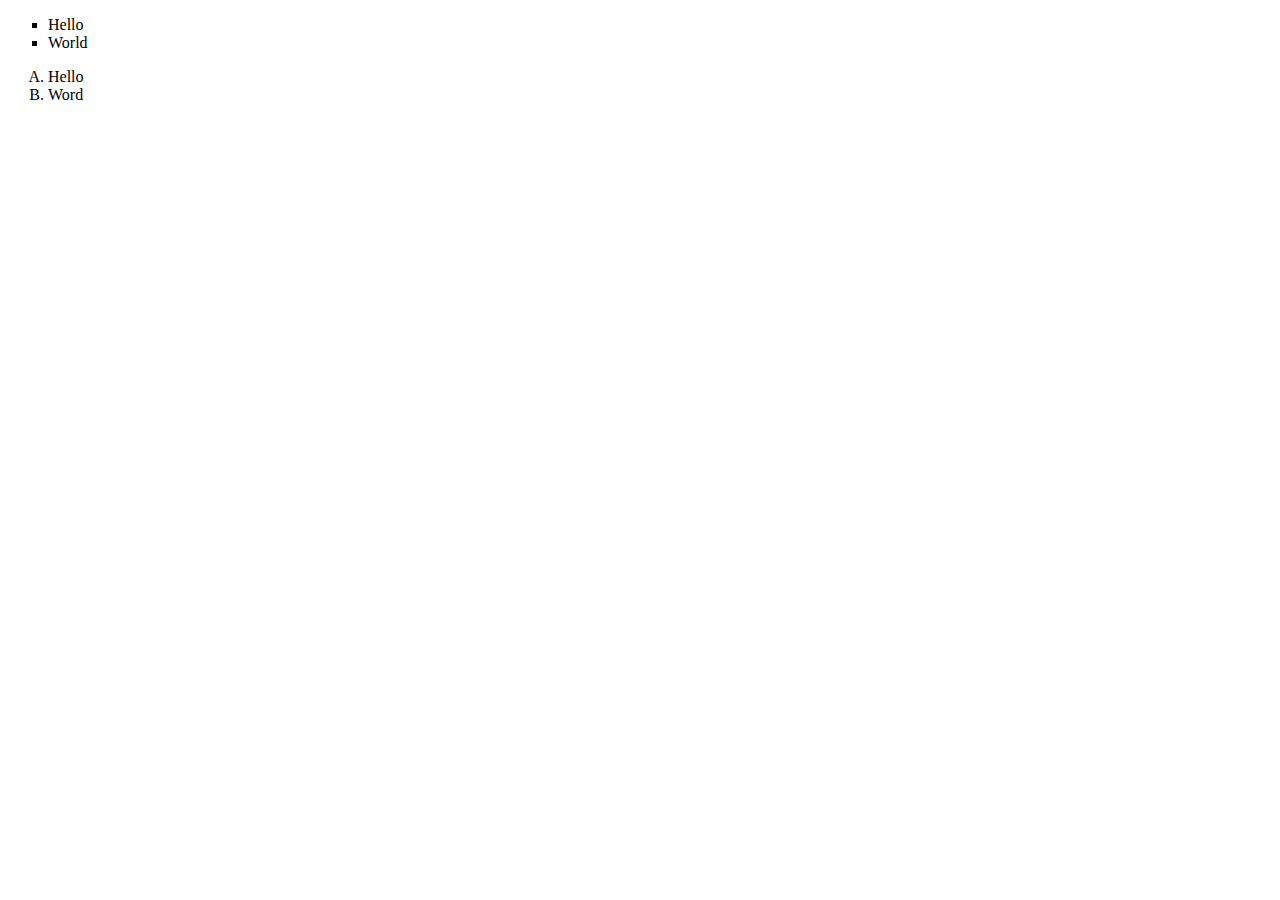
==== index.html @ dfda0f45 "Update index.html with ul and ol" ====
<!DOCTYPE html>
<html lang="en">
<head>
    <meta charset="UTF-8">
    <meta name="viewport" content="width=device-width, initial-scale=1.0">
    <title>Page Title</title>
</head>
<body>
    <ul style="list-style-type: square;">
        <li>Hello</li>
        <li>World</li>
    </ul>
    <ol type="A">
        <li>Hello</li>
        <li>Word</li>
    </ol>
</body>
</html>
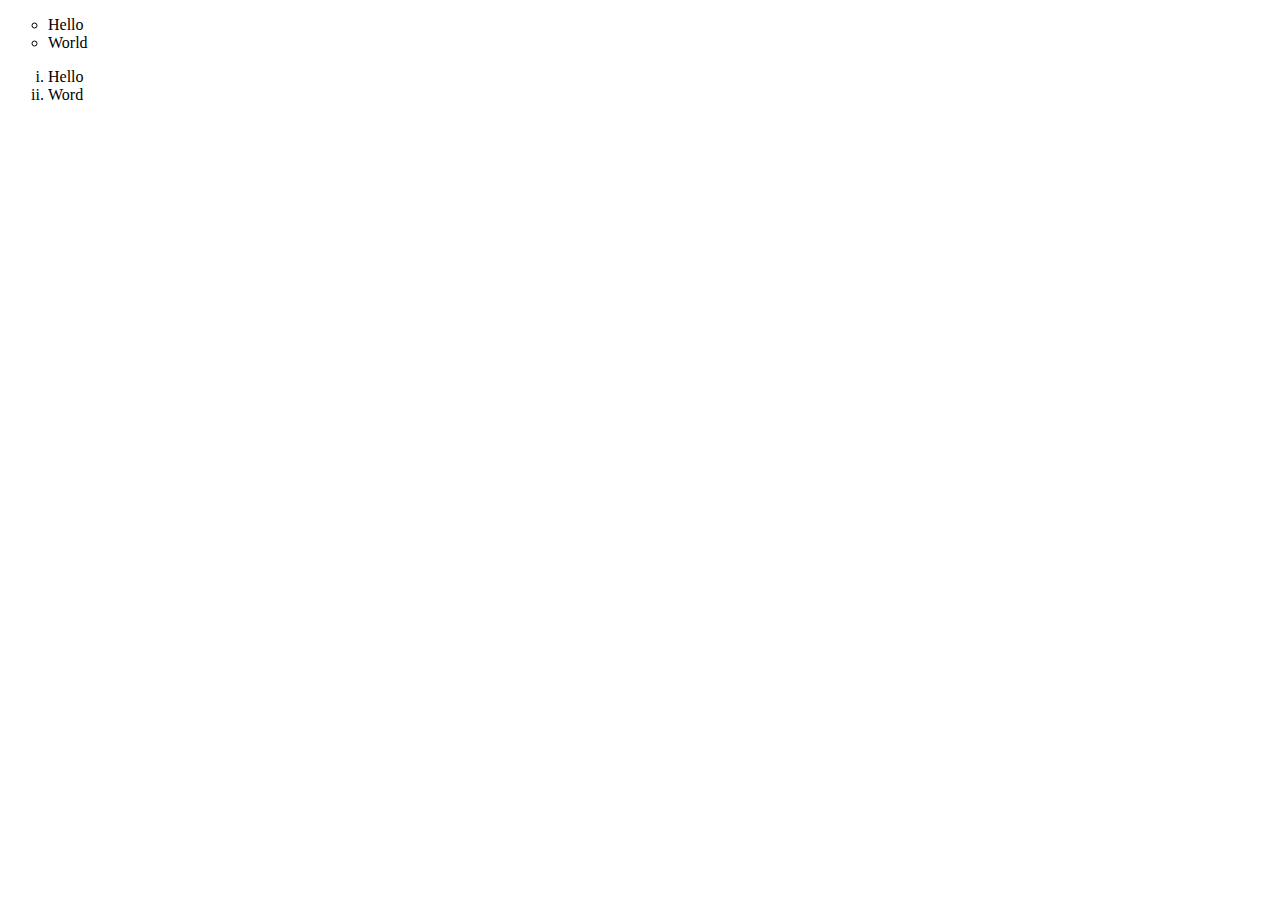
==== commit 58ba4f46: "Update index.html with change to circle and type i" ====
--- a/index.html
+++ b/index.html
@@ -6,13 +6,13 @@
     <title>Page Title</title>
 </head>
 <body>
-    <ul style="list-style-type: square;">
+    <ul style="list-style-type: circle;">
         <li>Hello</li>
         <li>World</li>
     </ul>
-    <ol type="A">
+    <ol type="i">
         <li>Hello</li>
         <li>Word</li>
     </ol>
 </body>
-</html>+</html>
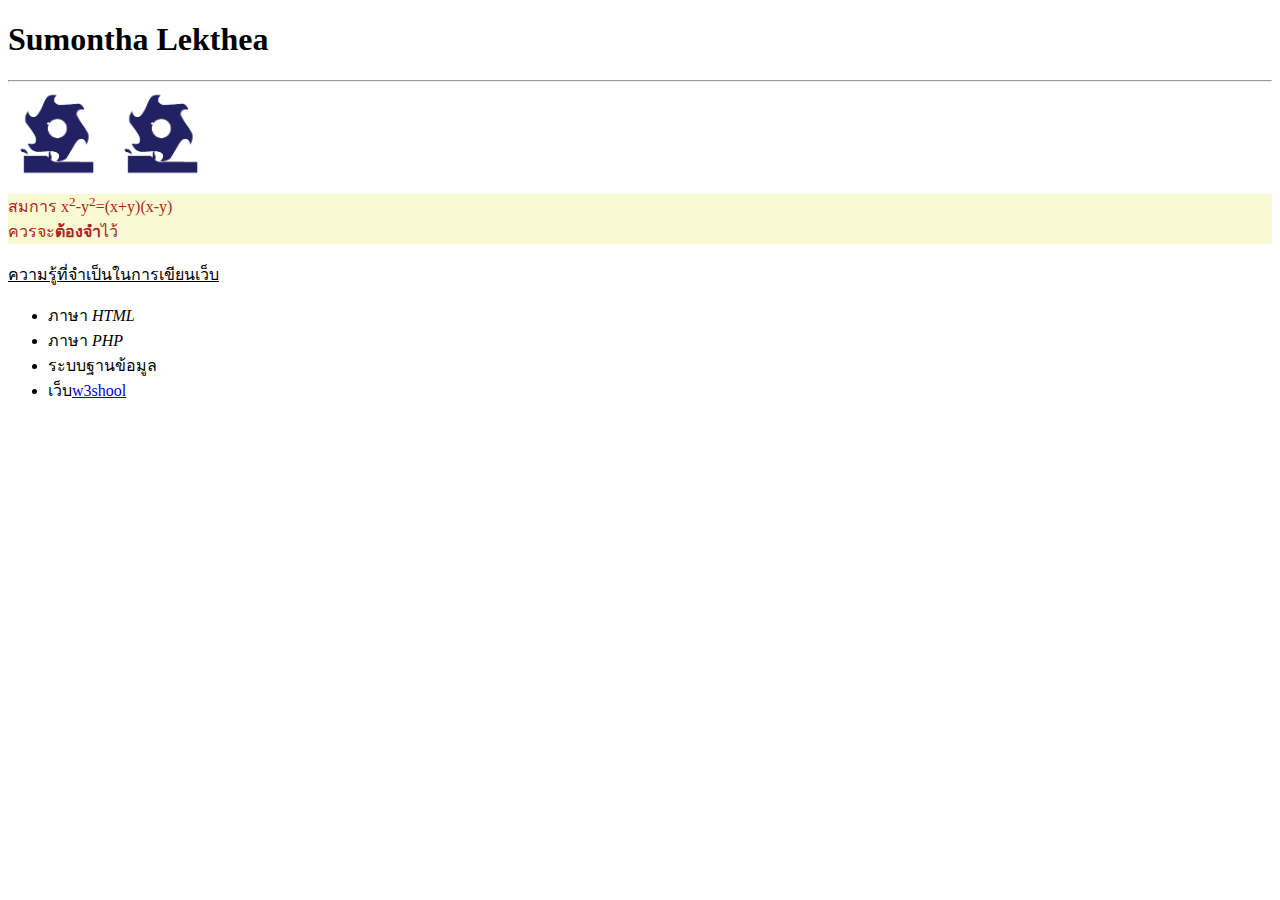
==== commit 0a79c092: "Homework 2 (HTML)" ====
--- a/index.html
+++ b/index.html
@@ -6,13 +6,20 @@
     <title>Page Title</title>
 </head>
 <body>
-    <ul style="list-style-type: circle;">
-        <li>Hello</li>
-        <li>World</li>
-    </ul>
-    <ol type="i">
-        <li>Hello</li>
-        <li>Word</li>
-    </ol>
+    <h1>Sumontha Lekthea</h1>
+    <hr>
+    <img src="CIT.png"alt="CIT-logo" style="width: 100px;height: 100px;">
+    <a href="http://www.google.com"><img src="CIT.png"alt="CIT-logo" style="width: 100px;height: 100px;"></a>
+    <div style="background-color: lightgoldenrodyellow;color: firebrick;">
+        สมการ x<sup>2</sup>-y<sup>2</sup>=(x+y)(x-y)<br>
+        ควรจะ<B>ต้องจำ</B>ไว้
+    </div><br>
+    <ins>ความรู้ที่จำเป็นในการเขียนเว็บ</ins>
+  <ul>
+<li>ภาษา <i>HTML</i></li>
+<li>ภาษา <i>PHP</i></li>
+<li>ระบบฐานข้อมูล</li>
+<li>เว็บ<a href="http://www.w3shools.com">w3shool</a></li>
+</ul>
 </body>
-</html>
+</html>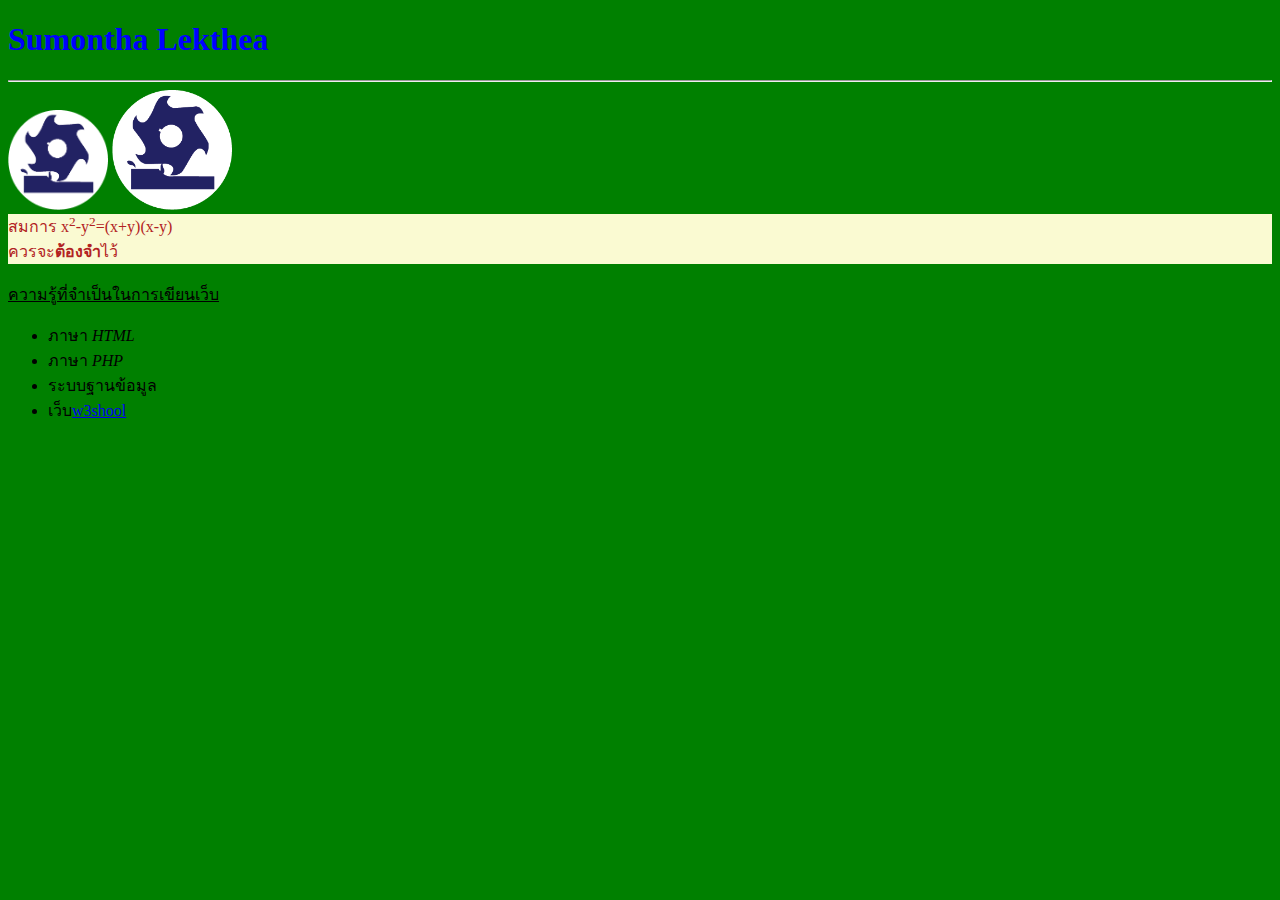
==== commit 93269735: "Update index.html css internal" ====
--- a/index.html
+++ b/index.html
@@ -4,12 +4,20 @@
     <meta charset="UTF-8">
     <meta name="viewport" content="width=device-width, initial-scale=1.0">
     <title>Page Title</title>
+    <style>
+    body{
+        background-color: green;
+    }
+    h1{
+        color: blue;
+    }
+    </style>
 </head>
 <body>
     <h1>Sumontha Lekthea</h1>
     <hr>
     <img src="CIT.png"alt="CIT-logo" style="width: 100px;height: 100px;">
-    <a href="http://www.google.com"><img src="CIT.png"alt="CIT-logo" style="width: 100px;height: 100px;"></a>
+    <a href="http://www.google.com"><img src="CIT.png"alt="CIT-logo" style="width: 120px;height: 120px;"></a>
     <div style="background-color: lightgoldenrodyellow;color: firebrick;">
         สมการ x<sup>2</sup>-y<sup>2</sup>=(x+y)(x-y)<br>
         ควรจะ<B>ต้องจำ</B>ไว้
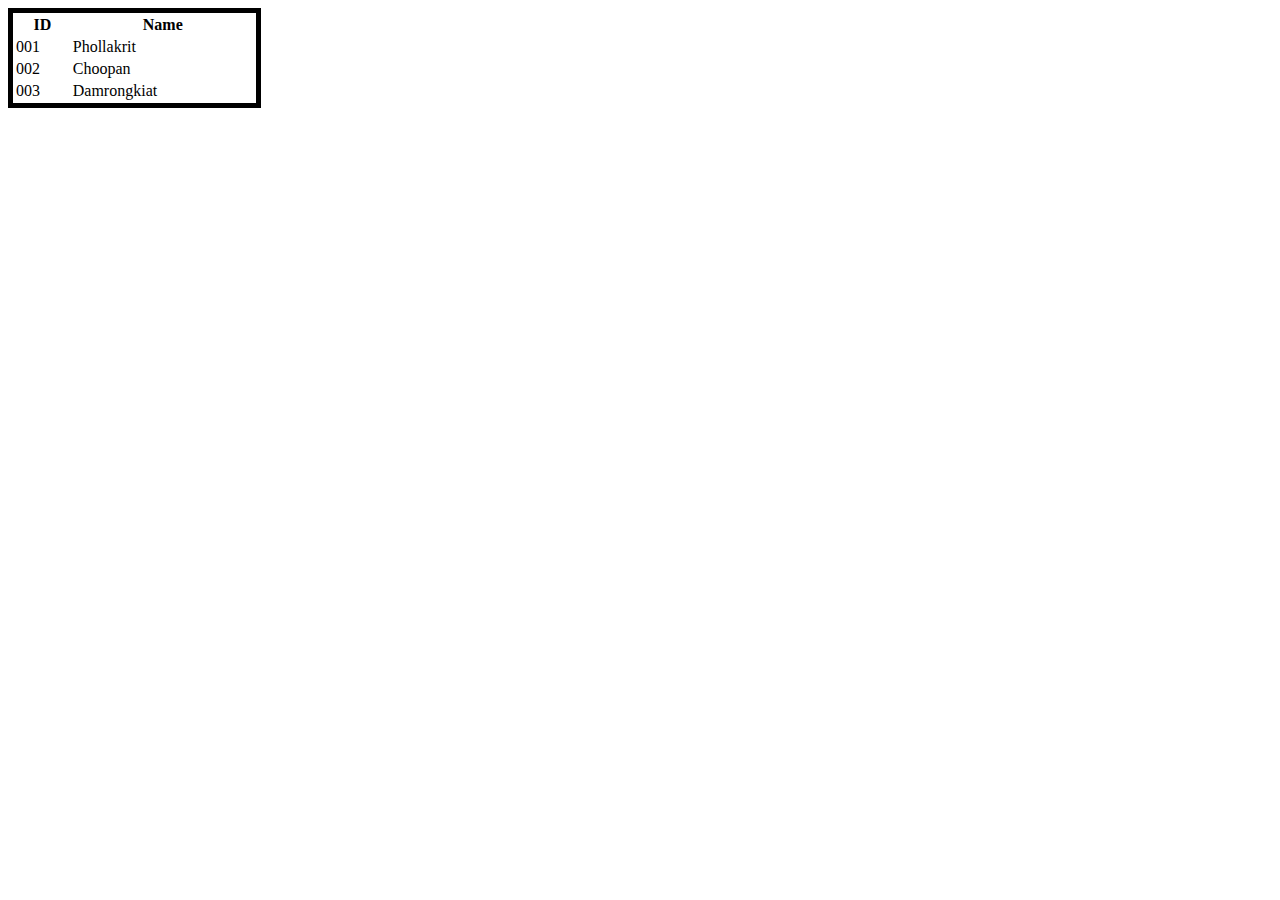
==== commit 516fa6b3: "Update index.html with table" ====
--- a/index.html
+++ b/index.html
@@ -4,30 +4,14 @@
     <meta charset="UTF-8">
     <meta name="viewport" content="width=device-width, initial-scale=1.0">
     <title>Page Title</title>
-    <style>
-    body{
-        background-color: green;
-    }
-    h1{
-        color: blue;
-    }
-    </style>
+    
 </head>
 <body>
-    <h1>Sumontha Lekthea</h1>
-    <hr>
-    <img src="CIT.png"alt="CIT-logo" style="width: 100px;height: 100px;">
-    <a href="http://www.google.com"><img src="CIT.png"alt="CIT-logo" style="width: 120px;height: 120px;"></a>
-    <div style="background-color: lightgoldenrodyellow;color: firebrick;">
-        สมการ x<sup>2</sup>-y<sup>2</sup>=(x+y)(x-y)<br>
-        ควรจะ<B>ต้องจำ</B>ไว้
-    </div><br>
-    <ins>ความรู้ที่จำเป็นในการเขียนเว็บ</ins>
-  <ul>
-<li>ภาษา <i>HTML</i></li>
-<li>ภาษา <i>PHP</i></li>
-<li>ระบบฐานข้อมูล</li>
-<li>เว็บ<a href="http://www.w3shools.com">w3shool</a></li>
-</ul>
+    <table style="border: 5px solid black;width: 20%;">
+        <tr><th>ID</th><th>Name</th></tr>
+        <tr><td>001</td><td>Phollakrit</td></tr>
+        <tr><td>002</td><td>Choopan</td></tr>
+        <tr><td>003</td><td>Damrongkiat</td></tr>
+    </table>
 </body>
 </html>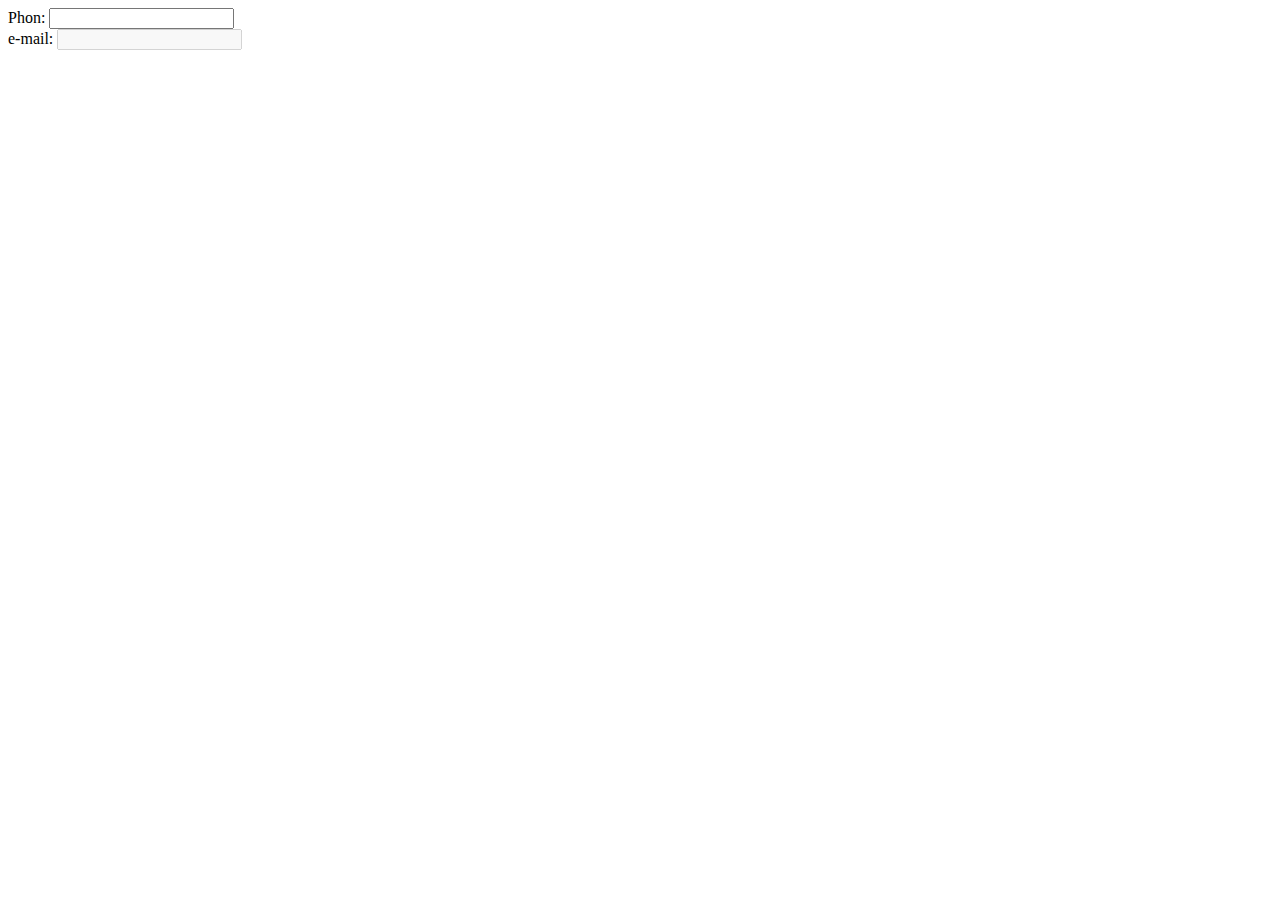
==== commit 842c050e: "Update index.html Psudo-selector" ====
--- a/index.html
+++ b/index.html
@@ -4,14 +4,18 @@
     <meta charset="UTF-8">
     <meta name="viewport" content="width=device-width, initial-scale=1.0">
     <title>Page Title</title>
-    
+    <style>
+        input:focus{
+            background-color: blue;
+        }
+    </style>
 </head>
 <body>
-    <table style="border: 5px solid black;width: 20%;">
-        <tr><th>ID</th><th>Name</th></tr>
-        <tr><td>001</td><td>Phollakrit</td></tr>
-        <tr><td>002</td><td>Choopan</td></tr>
-        <tr><td>003</td><td>Damrongkiat</td></tr>
-    </table>
+    <form>
+        Phon:
+        <input type="tel"><br>
+        e-mail:
+        <input type="email"disabled="disabled">
+    </form>
 </body>
 </html>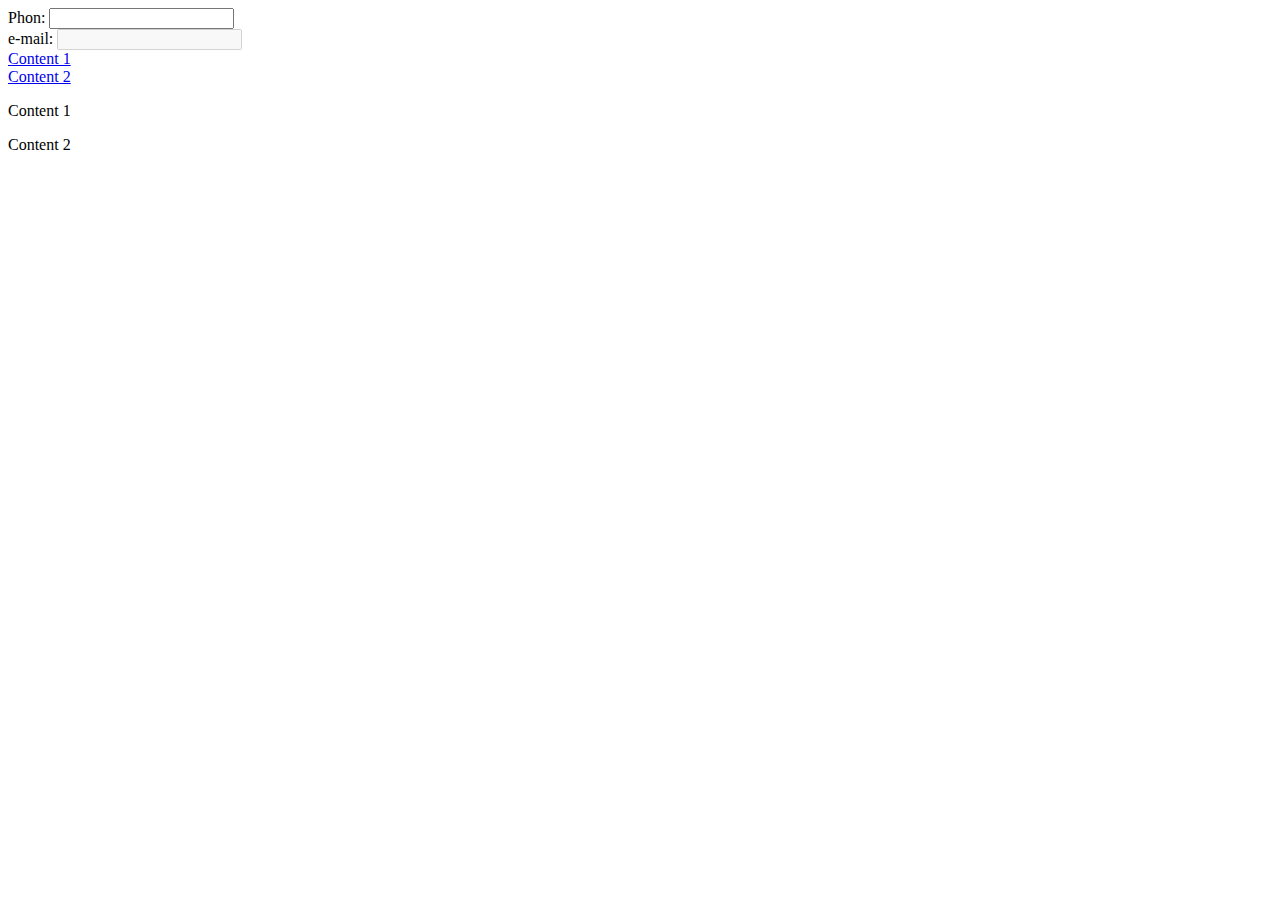
==== commit b2155ee1: "Update index.html :target" ====
--- a/index.html
+++ b/index.html
@@ -8,6 +8,10 @@
         input:focus{
             background-color: blue;
         }
+        :target{
+            border: 2px solid green;
+            background-color: yellow;
+        }
     </style>
 </head>
 <body>
@@ -15,7 +19,12 @@
         Phon:
         <input type="tel"><br>
         e-mail:
-        <input type="email"disabled="disabled">
+        <input type="email"disabled="disabled"><br>
+        <a href="#news1">Content 1</a><br>
+        <a href="#news2">Content 2</a>
+
+        <p id="news1"> Content 1</p>
+        <p id="news2"> Content 2</p>
     </form>
 </body>
 </html>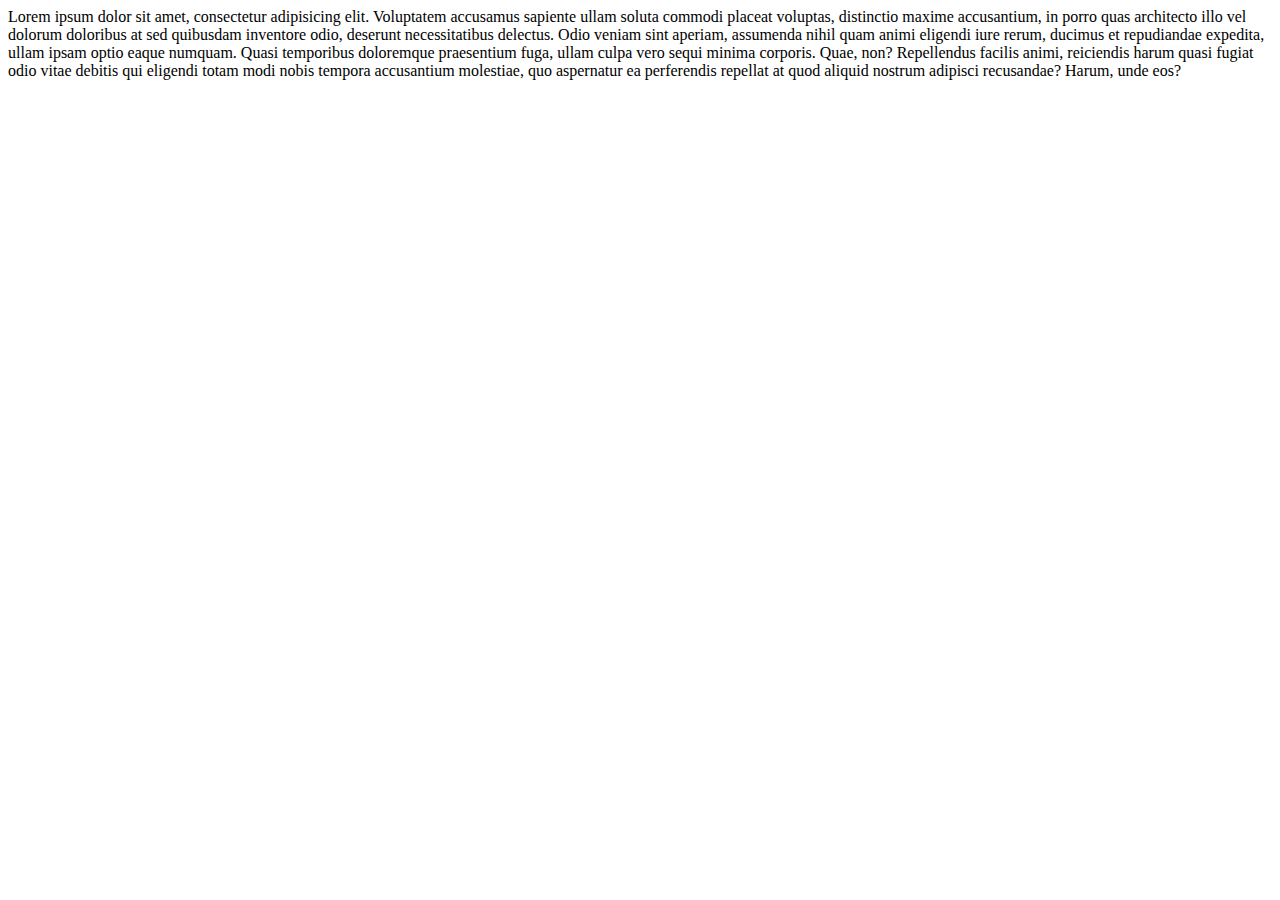
==== commit c322800c: "Typography , color-Background and TextAlignment-Display" ====
--- a/index.html
+++ b/index.html
@@ -13,18 +13,12 @@
             background-color: yellow;
         }
     </style>
+    <link href="https://cdn.jsdelivr.net/npm/bootstrap@5.3.2/dist/css/bootstrap.min.css" rel="stylesheet" integrity="sha384-T3c6CoIi6uLrA9TneNEoa7RxnatzjcDSCmG1MXxSR1GAsXEV/Dwwykc2MPK8M2HN" crossorigin="anonymous">
+    <script src="https://cdn.jsdelivr.net/npm/bootstrap@5.3.2/dist/js/bootstrap.bundle.min.js" integrity="sha384-C6RzsynM9kWDrMNeT87bh95OGNyZPhcTNXj1NW7RuBCsyN/o0jlpcV8Qyq46cDfL" crossorigin="anonymous"></script>
 </head>
 <body>
-    <form>
-        Phon:
-        <input type="tel"><br>
-        e-mail:
-        <input type="email"disabled="disabled"><br>
-        <a href="#news1">Content 1</a><br>
-        <a href="#news2">Content 2</a>
-
-        <p id="news1"> Content 1</p>
-        <p id="news2"> Content 2</p>
-    </form>
+    <div class="container">
+        Lorem ipsum dolor sit amet, consectetur adipisicing elit. Voluptatem accusamus sapiente ullam soluta commodi placeat voluptas, distinctio maxime accusantium, in porro quas architecto illo vel dolorum doloribus at sed quibusdam inventore odio, deserunt necessitatibus delectus. Odio veniam sint aperiam, assumenda nihil quam animi eligendi iure rerum, ducimus et repudiandae expedita, ullam ipsam optio eaque numquam. Quasi temporibus doloremque praesentium fuga, ullam culpa vero sequi minima corporis. Quae, non? Repellendus facilis animi, reiciendis harum quasi fugiat odio vitae debitis qui eligendi totam modi nobis tempora accusantium molestiae, quo aspernatur ea perferendis repellat at quod aliquid nostrum adipisci recusandae? Harum, unde eos?
+    </div>
 </body>
 </html>